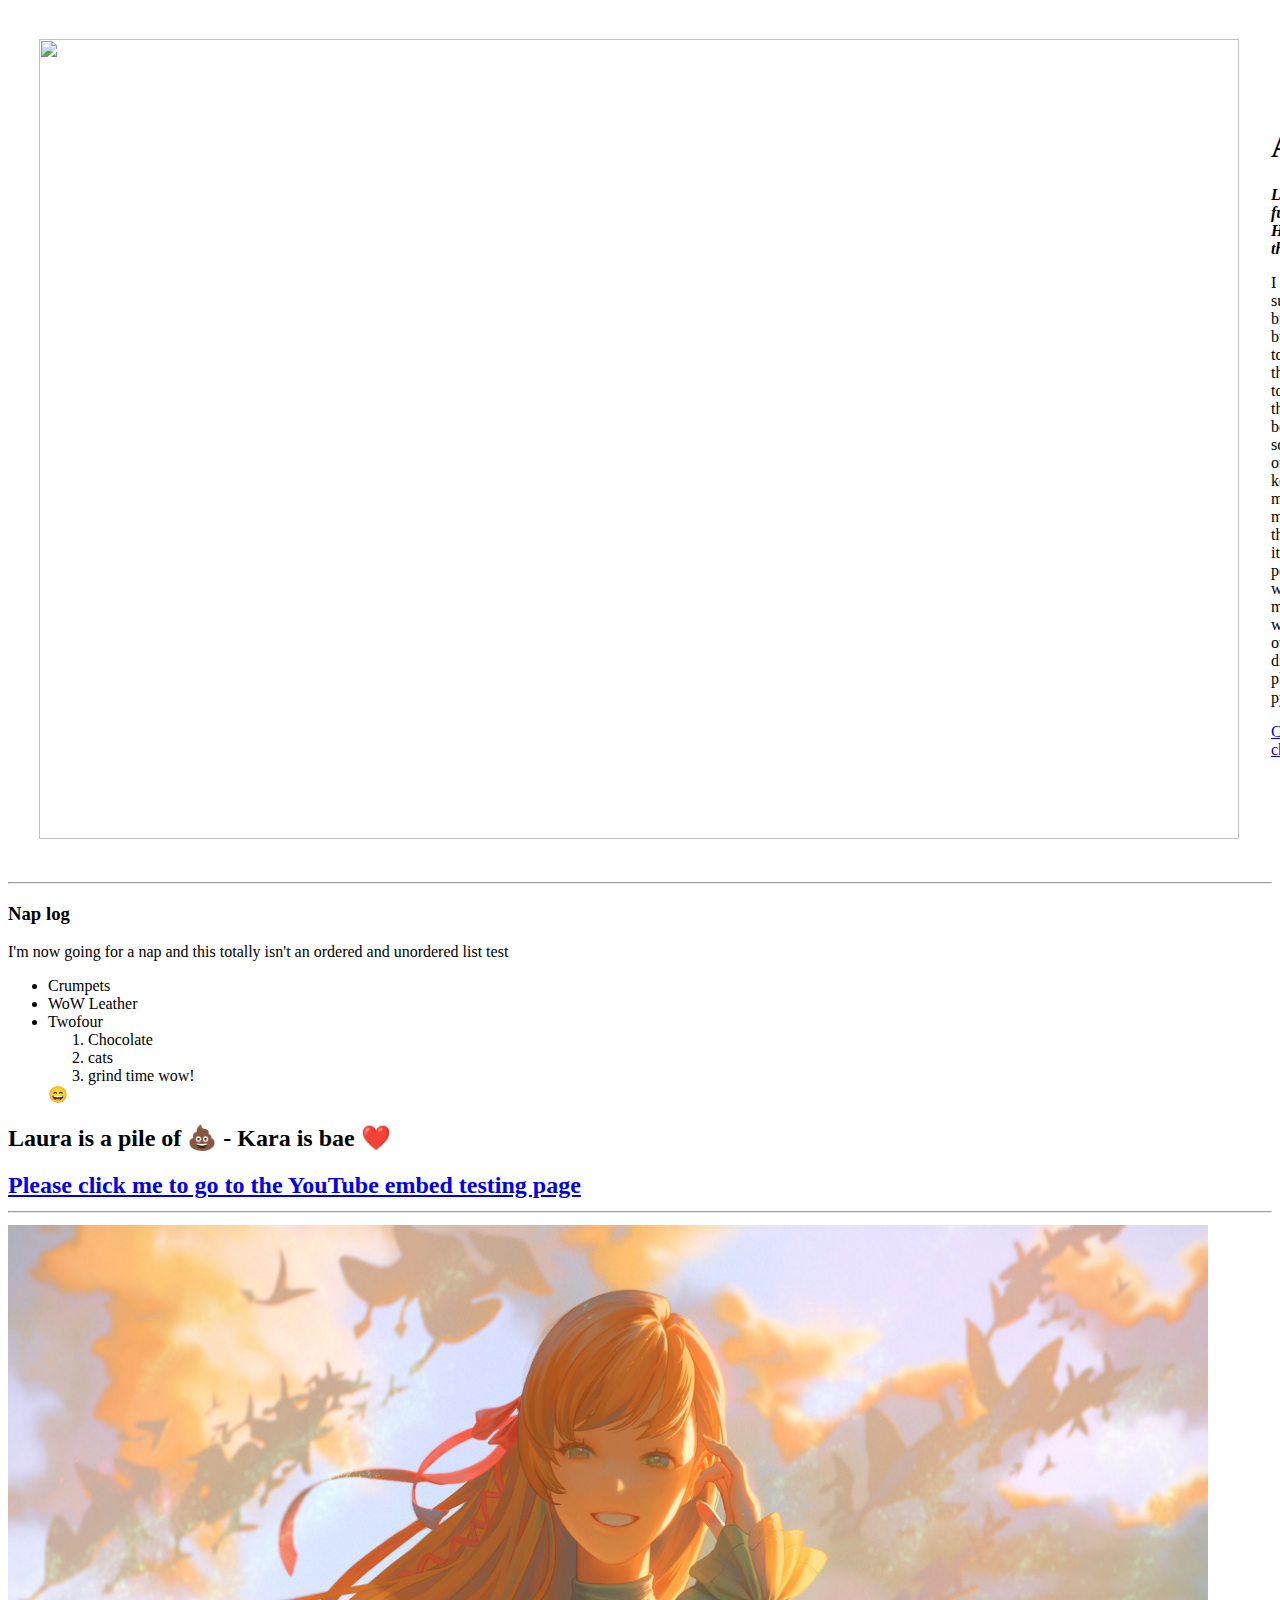
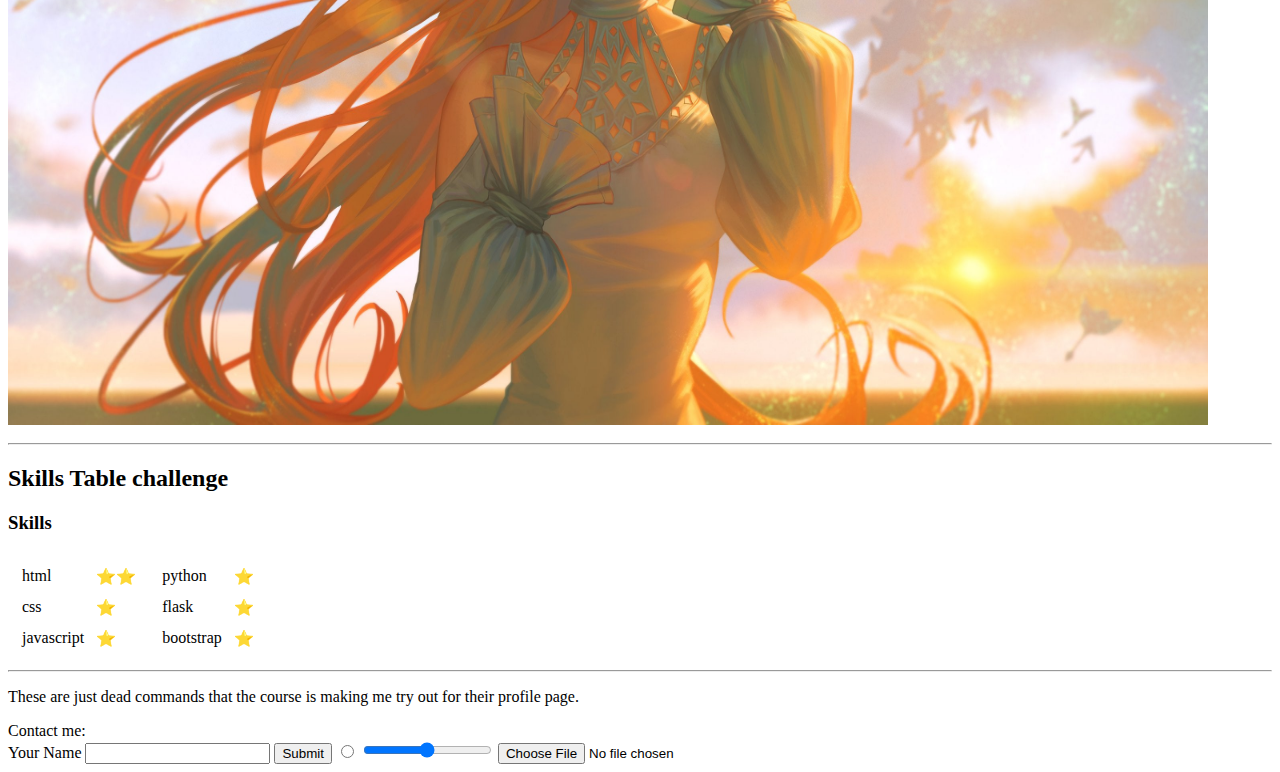
==== index.html @ d31d8aab "Pages Test" ====
<!DOCTYPE html>
<html lang="en">
<head>
    <meta charset="UTF-8">
    <meta http-equiv="X-UA-Compatible" content="IE=edge">
    <meta name="viewport" content="width=device-width, initial-scale=1.0">
    <link rel="stylesheet" href="./css/mediapage.css">
    <title>Personal Site</title>
</head>
<body>
    <!--This is going to be a whole bunch of nonsense as I practice various things and see what happens. If anyone other than me is reading this then I'm sorry!-->
    <table cellspacing="30">
        <tr>
            <td>
                <img src="./images/(www.8kcosplay.com)1.jpg" width="1200" height="800"/>
            </td>
            <td>
                <h1>Anthony</h1>
                <strong><em><p>Learning some fundamentals of HTML and other things</p></em></strong>
                <p>I mean, this is supposed to be a brief bio section but I'm not going to do it in the way that you want me to. :) I instead think it would be better to type something original that will 
                    keep me motivated. The main logic behind this is that when it's time for a personal portfolio website I'll have more skills and will be able to put other projects on display like my planned
                    short python game. 😅
                </p>
                <p>
                <a href="/Projects/HTML - Personal Site/challenges.html">Click me for challenges</a>
                </p>
            </td>
        </tr>
    </table>

    <hr>
    <h3>Nap log</h3>
    <p>I'm now going for a nap and this totally isn't an ordered and unordered list test</p>
    <ul>
        <li>Crumpets</li>
        <li>WoW Leather</li>
        <li>Twofour</li> 
        <ol>
            <li>Chocolate</li>
            <li>cats</li>
            <li>grind time wow!</li>
        </ol>
        😄
    </ul>
    <h2>Laura is a pile of 💩 - Kara is bae ❤️<h2>
    <strong><a href="mediapage.html">Please click me to go to the YouTube embed testing page</a></strong>
    <hr>
    <img src="./images/G_d46YAWXMDoEi4D9l7SL-owxAl_mszxFRAMjjZ9_NA.jpg" width="1200" height="800"/>
    <hr>
    <h2>Skills Table challenge</h2>
    <h3>Skills</h3>
        <table>
                <tr>
                    <td>
                        <table cellspacing="10">
                            <tr>
                                <td>html</td>
                                <td>⭐⭐</td>
                            </tr>
                            <tr>
                                <td>css</td>
                                <td>⭐</td>
                            </tr>
                            <tr>
                                <td>javascript</td>
                                <td>⭐</td>
                            </tr>
                    </table>
                    </td>
                    <td>        
                        <table cellspacing="10">
                        <tr>
                            <td>python</td>
                            <td>⭐</td>
                        </tr>
                        <tr>
                            <td>flask</td>
                            <td>⭐</td>
                        </tr>
                        <tr>
                            <td>bootstrap</td>
                            <td>⭐</td>
                        </tr>
                </table></td>
                </tr>
        </table>
        <hr>
        <p>These are just dead commands that the course is making me try out for their profile page.</p>
        Contact me:
        <form class="" action="index.html" method="post">
        <label>Your Name</label>
        <input type="text" name="" value="">
        <input type="submit">
        <input type="radio">
        <input type="range">
        <input type="file">
        </form>
</body>
</html>
---- css/mediapage.css ----
.frame { 
    float: none;
    clear: both;
    width: 700px;
    position: relative;
    padding-bottom: 56.25%;
    padding-top: 25px;
    height: 0;
    margin: 0 auto;
    max-width: 100%;
}
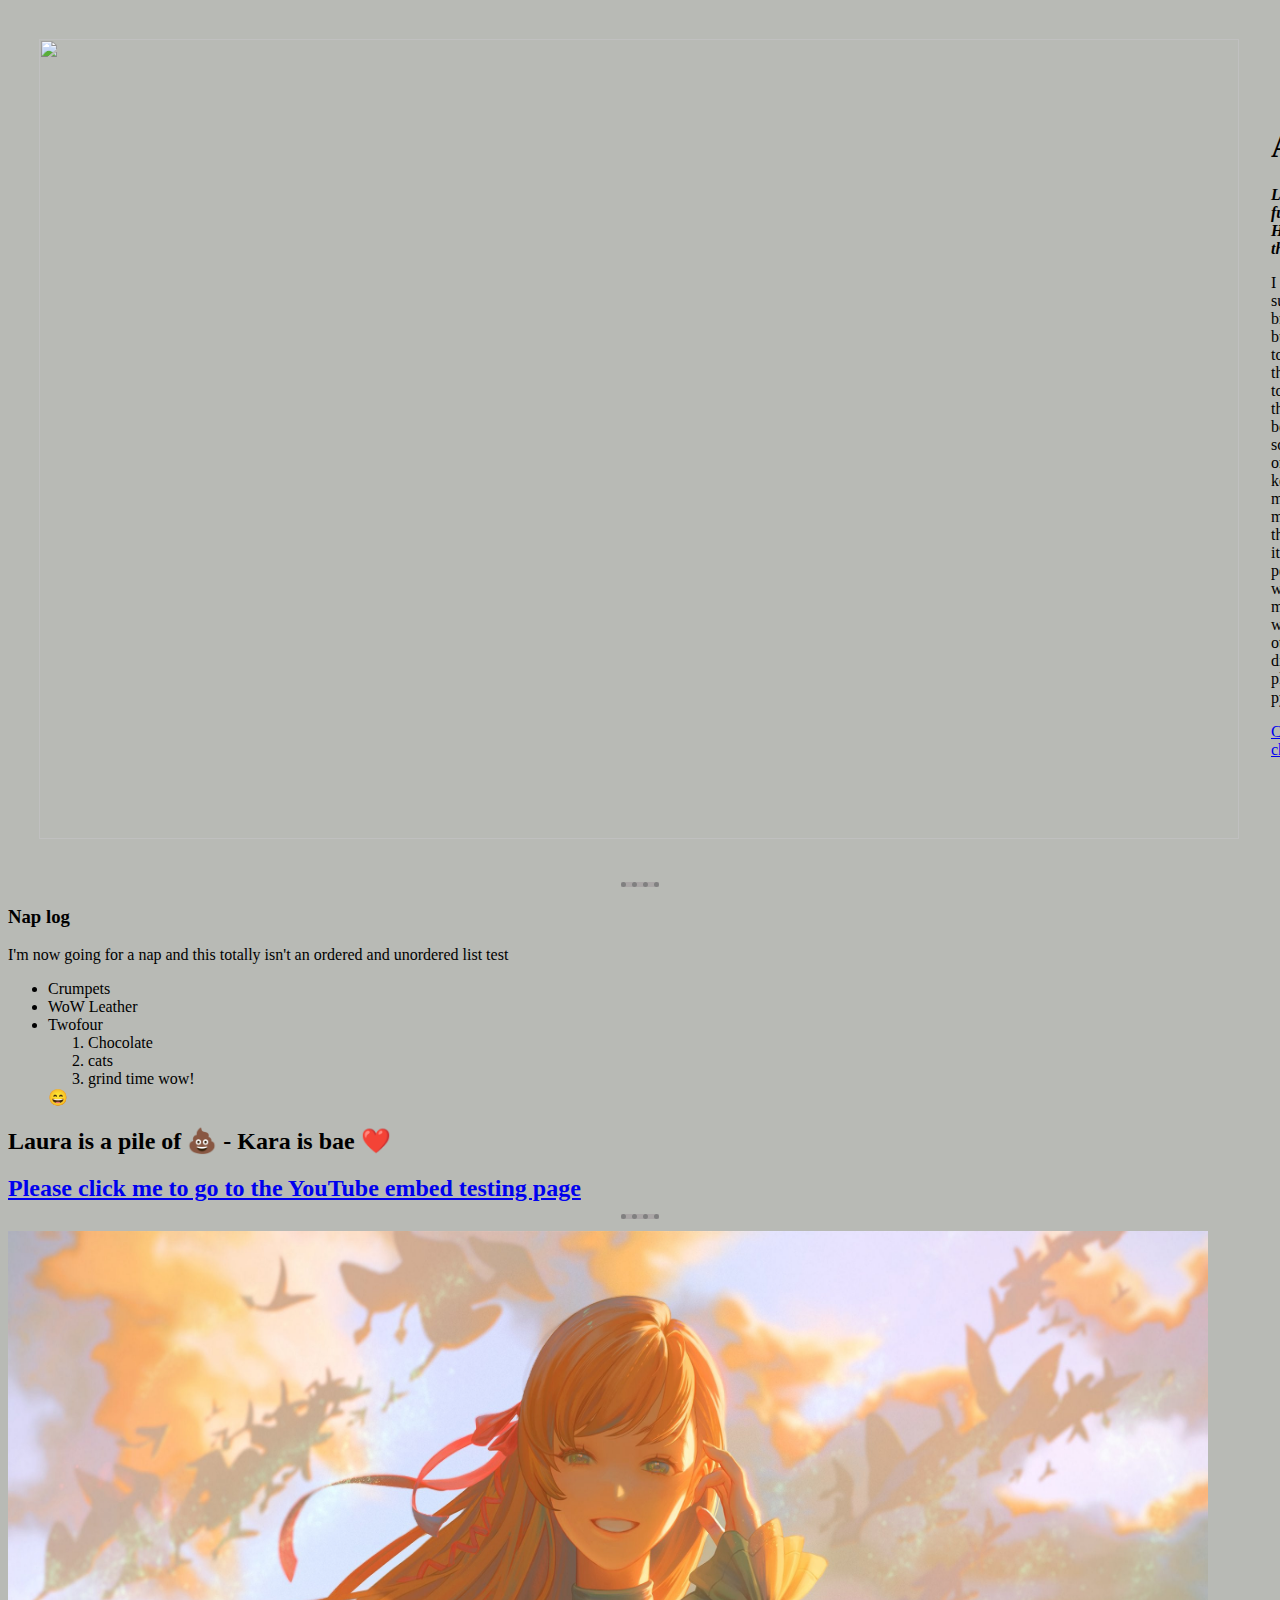
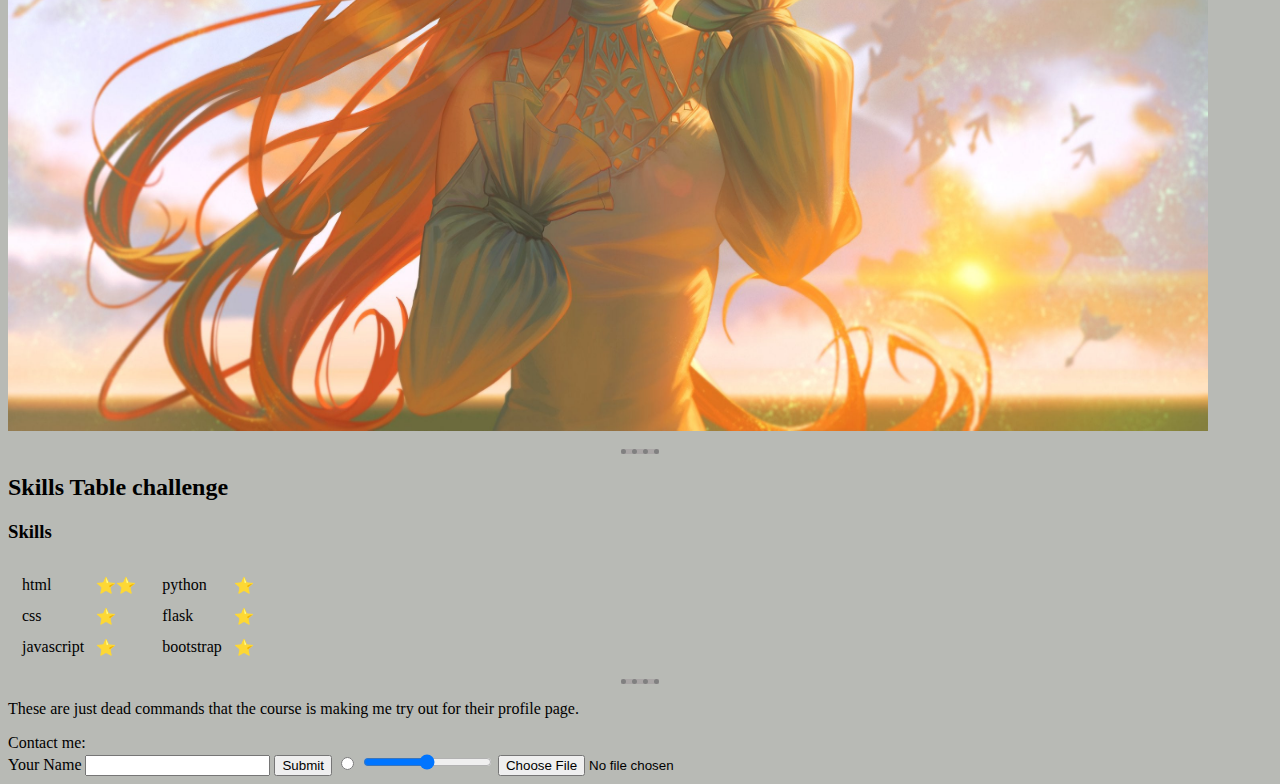
==== commit fb226bfd: "CCS - Inline" ====
--- a/index.html
+++ b/index.html
@@ -6,6 +6,19 @@
     <meta name="viewport" content="width=device-width, initial-scale=1.0">
     <link rel="stylesheet" href="./css/mediapage.css">
     <title>Personal Site</title>
+    <style>
+        body {
+            background-color: rgb(184, 186, 181);
+        }
+        hr {
+            background-color: rgb(170, 166, 166);
+            border-style: none;
+            border-top: dotted;
+            height: 0px;
+            border-width: 5px;
+            width: 3%;
+        }
+    </style>
 </head>
 <body>
     <!--This is going to be a whole bunch of nonsense as I practice various things and see what happens. If anyone other than me is reading this then I'm sorry!-->
@@ -22,7 +35,7 @@
                     short python game. 😅
                 </p>
                 <p>
-                <a href="/Projects/HTML - Personal Site/challenges.html">Click me for challenges</a>
+                <a href="challenges.html">Click me for challenges</a>
                 </p>
             </td>
         </tr>
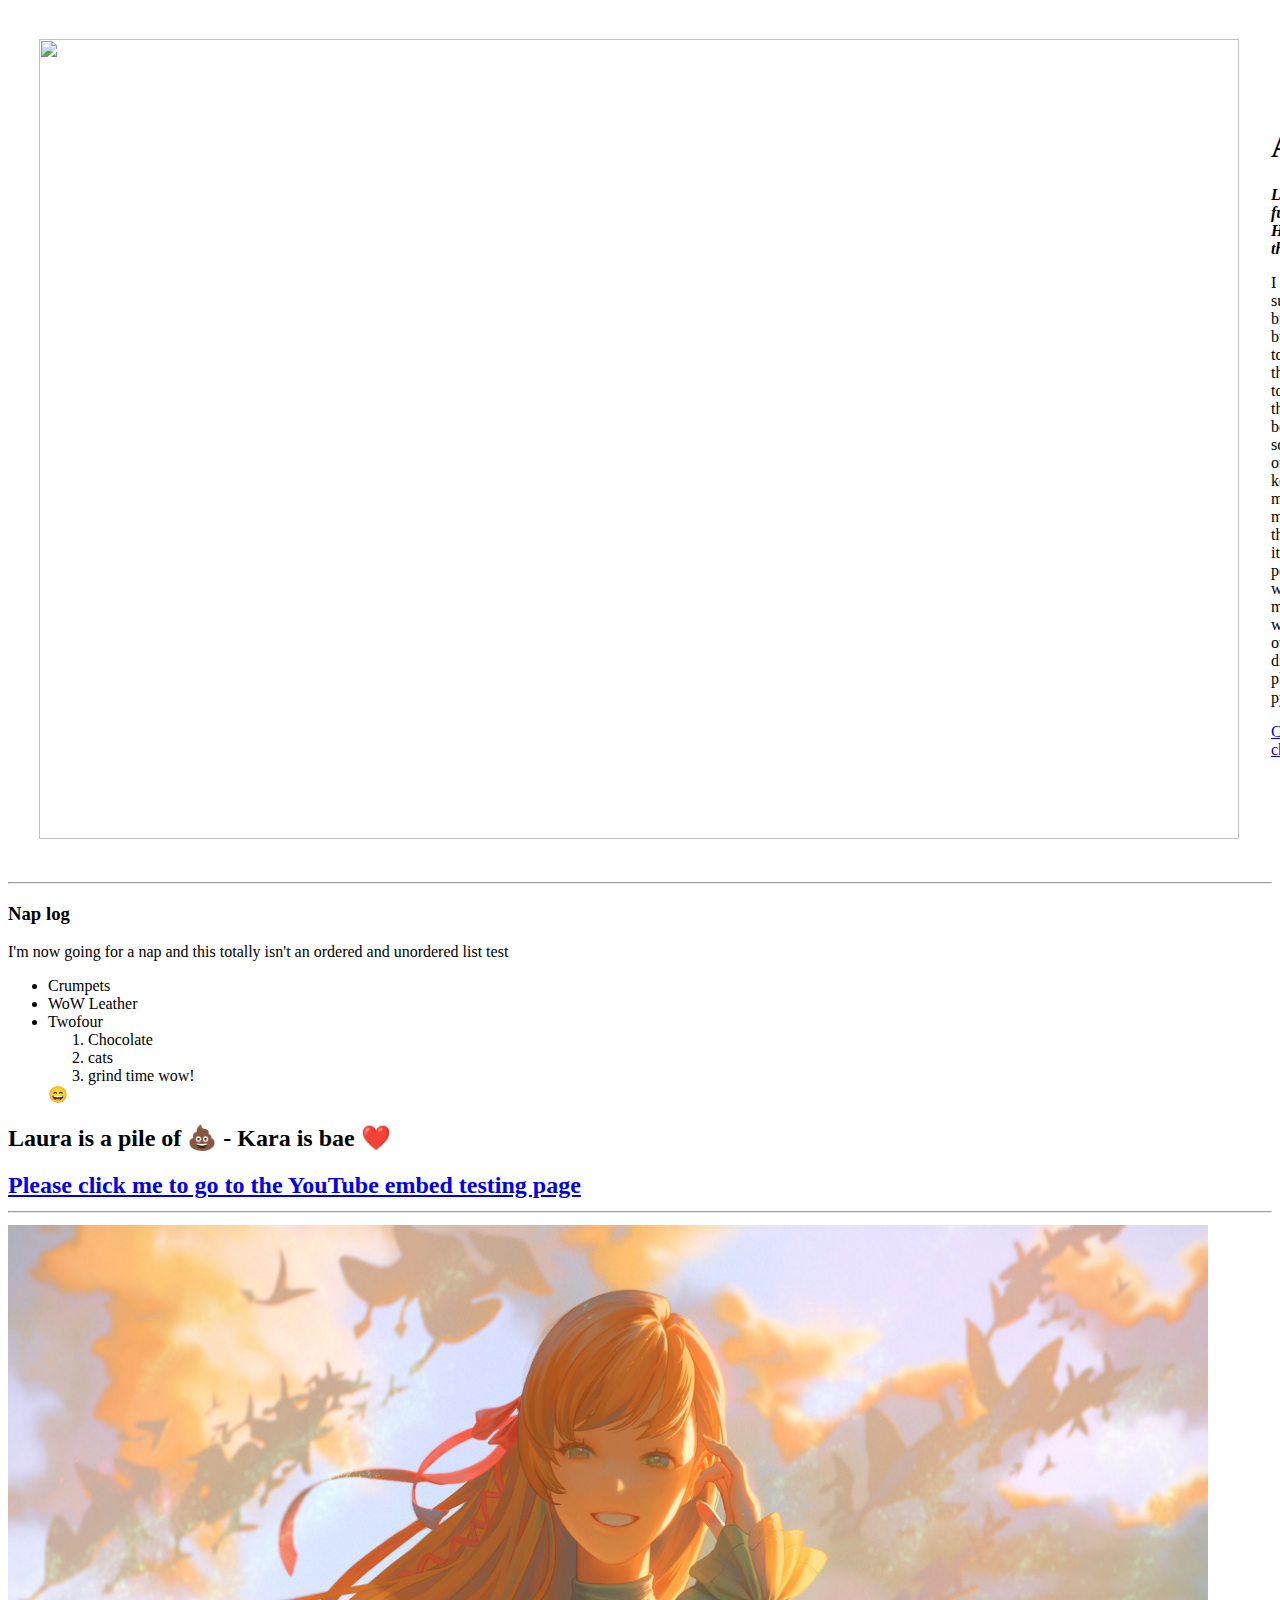
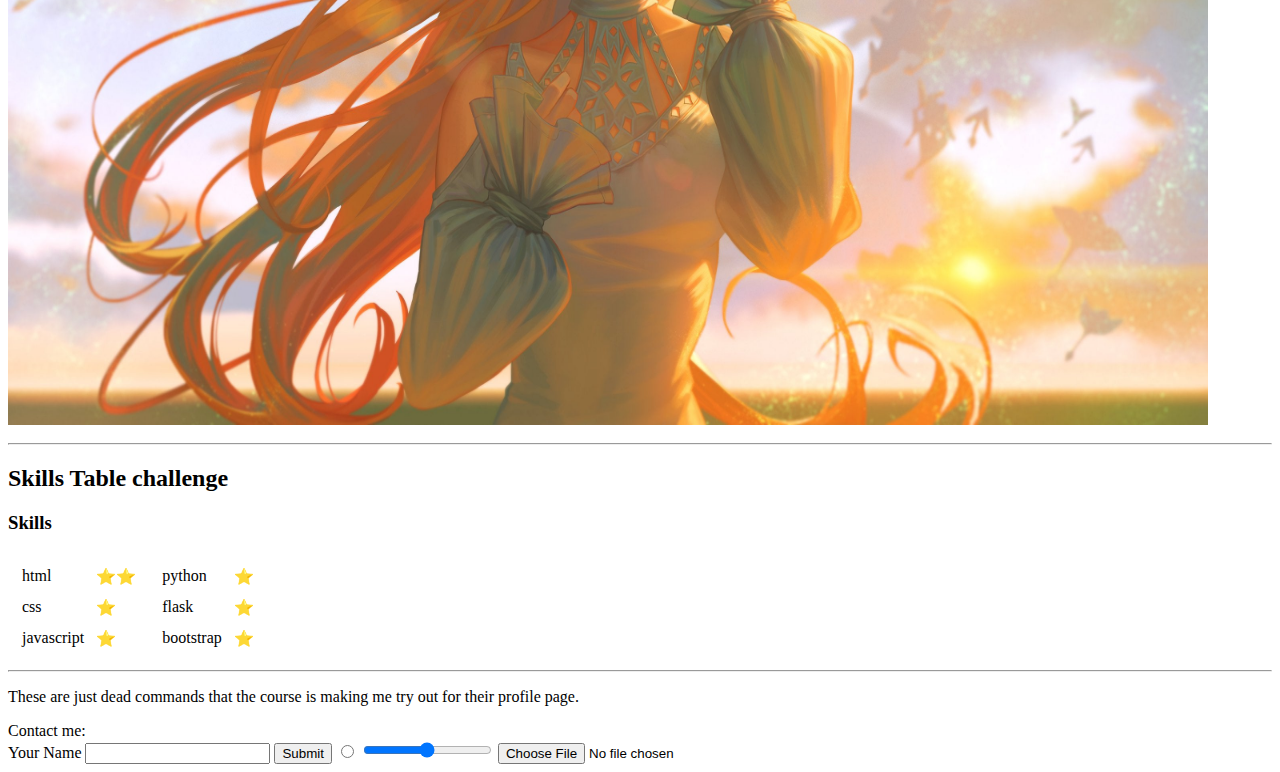
==== commit 5282f350: "First external CSS challenge" ====
--- a/index.html
+++ b/index.html
@@ -6,19 +6,6 @@
     <meta name="viewport" content="width=device-width, initial-scale=1.0">
     <link rel="stylesheet" href="./css/mediapage.css">
     <title>Personal Site</title>
-    <style>
-        body {
-            background-color: rgb(184, 186, 181);
-        }
-        hr {
-            background-color: rgb(170, 166, 166);
-            border-style: none;
-            border-top: dotted;
-            height: 0px;
-            border-width: 5px;
-            width: 3%;
-        }
-    </style>
 </head>
 <body>
     <!--This is going to be a whole bunch of nonsense as I practice various things and see what happens. If anyone other than me is reading this then I'm sorry!-->
